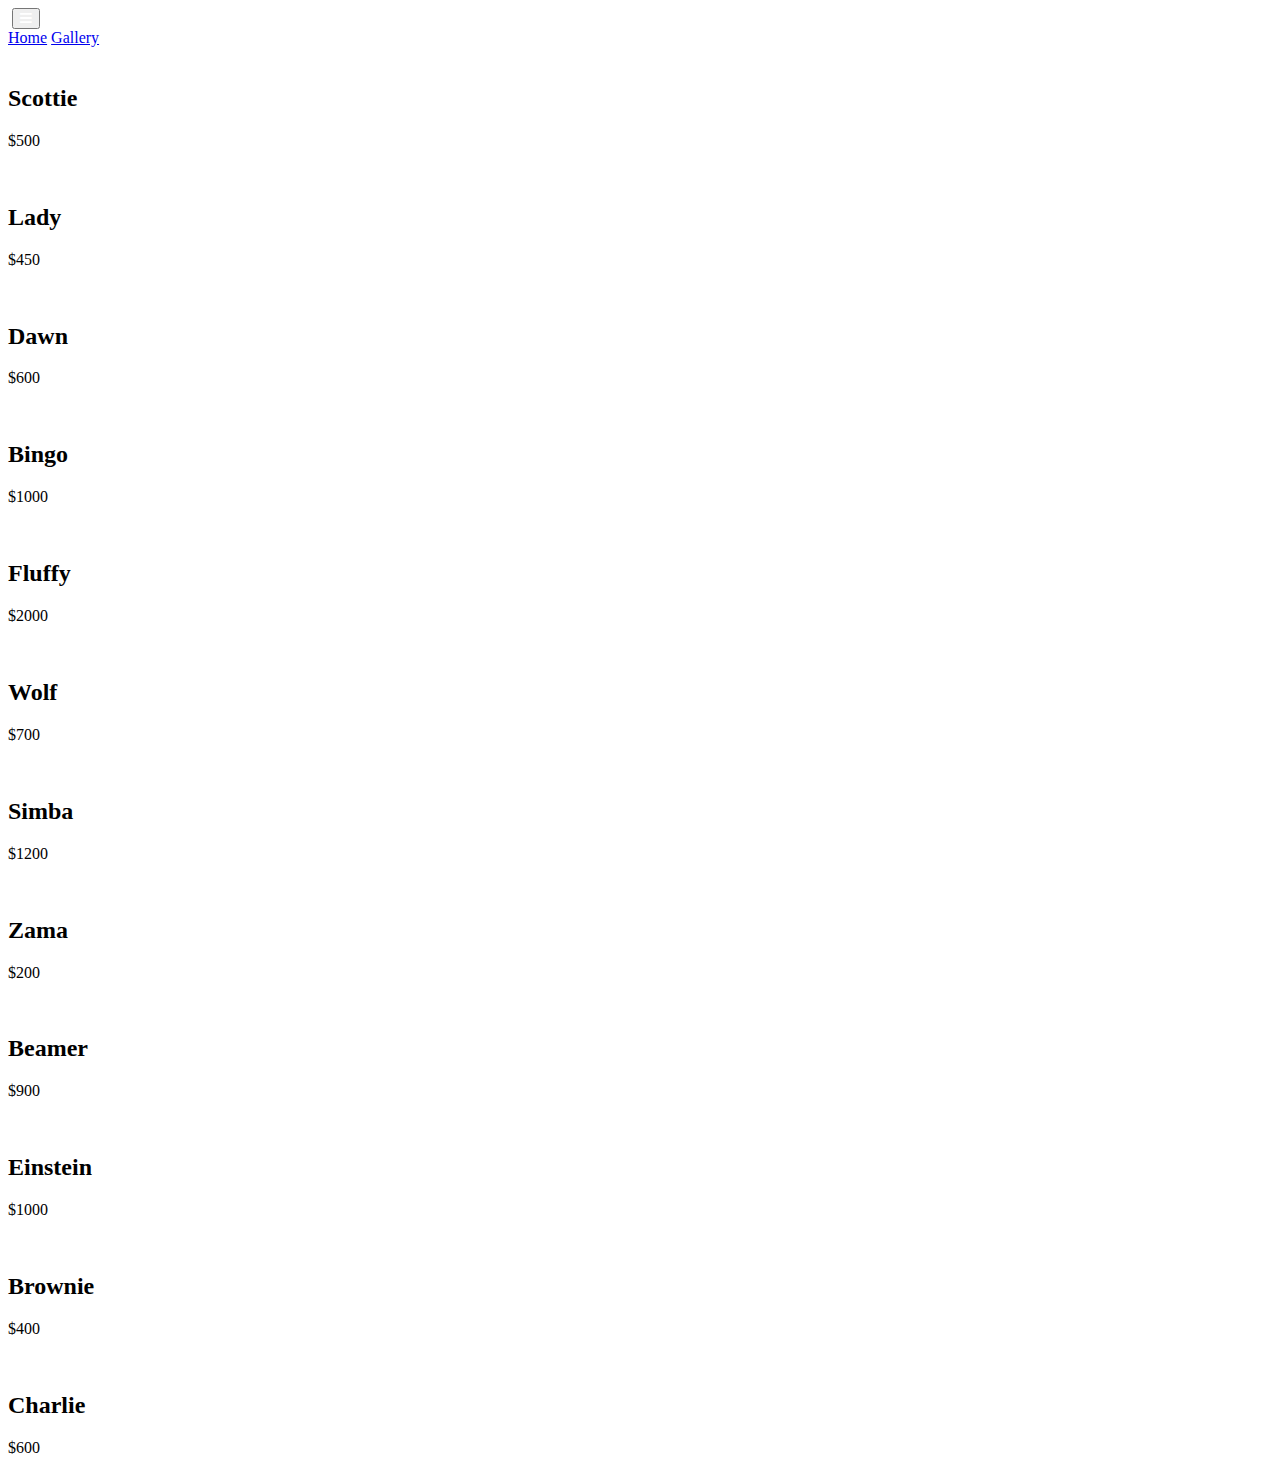
==== gallery.html @ 1601c9b5 "completed js code" ====
<!DOCTYPE html>
<html lang="en">
<head>
    <meta charset="UTF-8">
    <meta name="viewport" content="width=device-width, initial-scale=1.0">
    <link rel="stylesheet" href="assets/bootstrap/css/bootstrap.min.css">
    <script src="assets/bootstrap/js/bootstrap.min.js"></script>
    <link rel="stylesheet" href="//use.fontawesome.com/releases/v5.15.4/css/all.css">
    <link rel="stylesheet" href="fonts.css">
    <link rel="stylesheet" href="style.css">
    <link rel="stylesheet" href="assets/icons/all.css">
    <title>Dog Gallery</title>
</head>
<body class="">
    <nav class=" navbar nav navbar-expand-lg nav-justified justify-content-evenly bg-secondary">
        <div class="container-fluid">
            <a href="#" class="navbar-brand link-light"><img src="assets/images/dog.png" class="w-25" alt=""></a>

            <button class="navbar-toggler" type="button" data-bs-toggle="collapse" data-bs-target="#navbarToggler" aria-controls="navbarToggler" aria-expanded="false" aria-label="Toggle navigation">
                <span class="navbar-toggler-icon"><i class="fas fa-bars fa-inverse"></i></span>
            </button>

            <div class="collapse navbar-collapse justify-content-end" id="navbarToggler">
                <a href="index.html" class="link-light fs-6 nav-link">Home</a>
            
                <a href="gallery.html" class="link-light fs-6 nav-link active">Gallery</a>
            </div>
        </div>
    </nav>

    <section class="p-4">
        <div class="row row-cols-1 row-cols-lg-3 g-4 g-md-5 g-lg-3">
           
        </div>
    </section>
   

    <script src="script.js"></script>
</body>
</html>
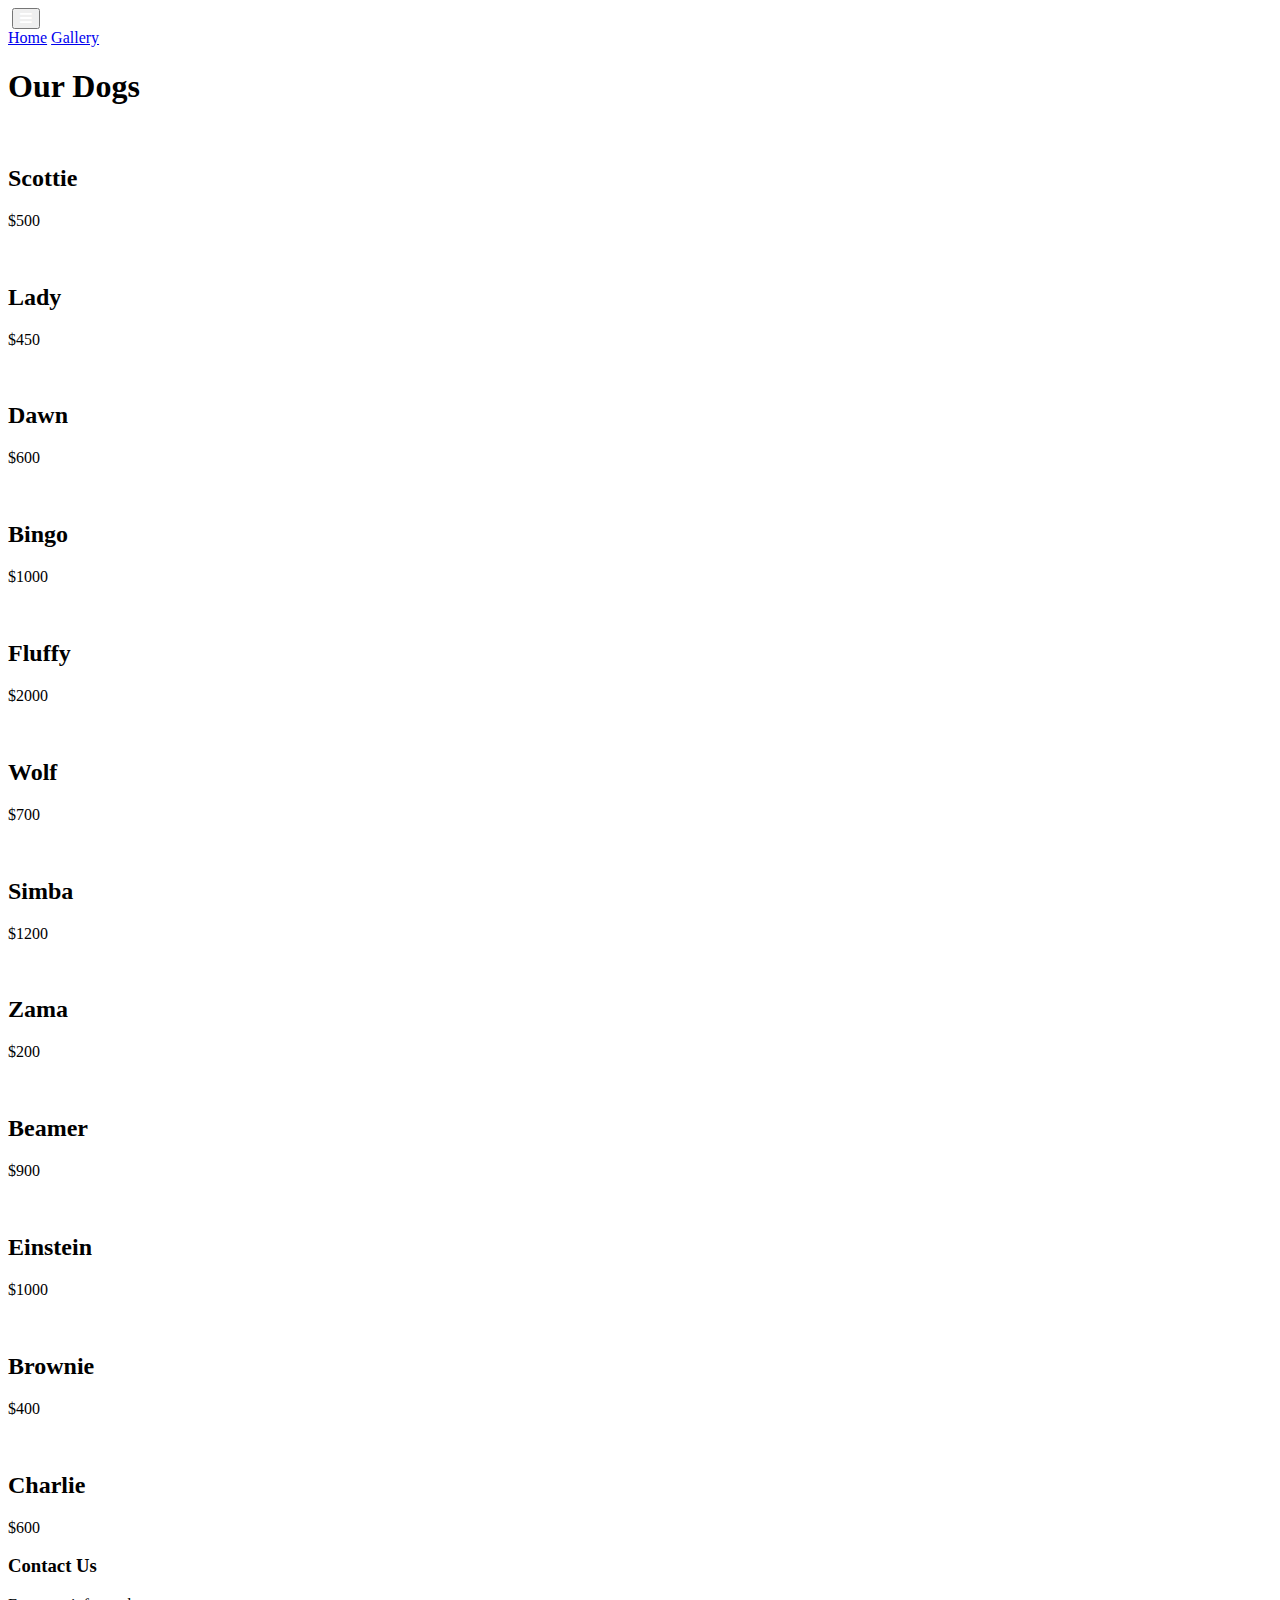
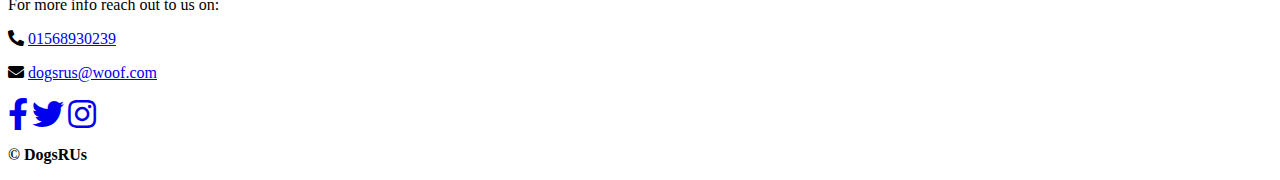
==== commit 6abec289: "added footer to gallery.html and revised js code" ====
--- a/gallery.html
+++ b/gallery.html
@@ -29,12 +29,23 @@
     </nav>
 
     <section class="p-4">
+        <h1 class="p-2">Our Dogs</h1>
+
         <div class="row row-cols-1 row-cols-lg-3 g-4 g-md-5 g-lg-3">
            
         </div>
     </section>
    
-
+    <footer class="p-4 text-center">
+        <h3>Contact Us</h3>
+        <p>For more info reach out to us on:</p>
+        <p><i class="fas fa-phone-alt"></i> <a href="tel:+01568930239">01568930239</a></p> 
+        <p><i class="fas fa-envelope"></i> <a href="mailto:dogsrus@woof.com">dogsrus@woof.com</a></p>
+        <a href="#" class=" p-2"><i class="fab fa-facebook-f  fa-2x"></i></a>
+        <a href="#" class=" p-2"><i class="fab fa-twitter  fa-2x"></i></a>
+        <a href="#" class=" p-2"><i class="fab fa-instagram fa-2x"></i></a>
+        <p class="p-2"><b>&copy; DogsRUs</b></p>
+    </footer>
     <script src="script.js"></script>
 </body>
 </html>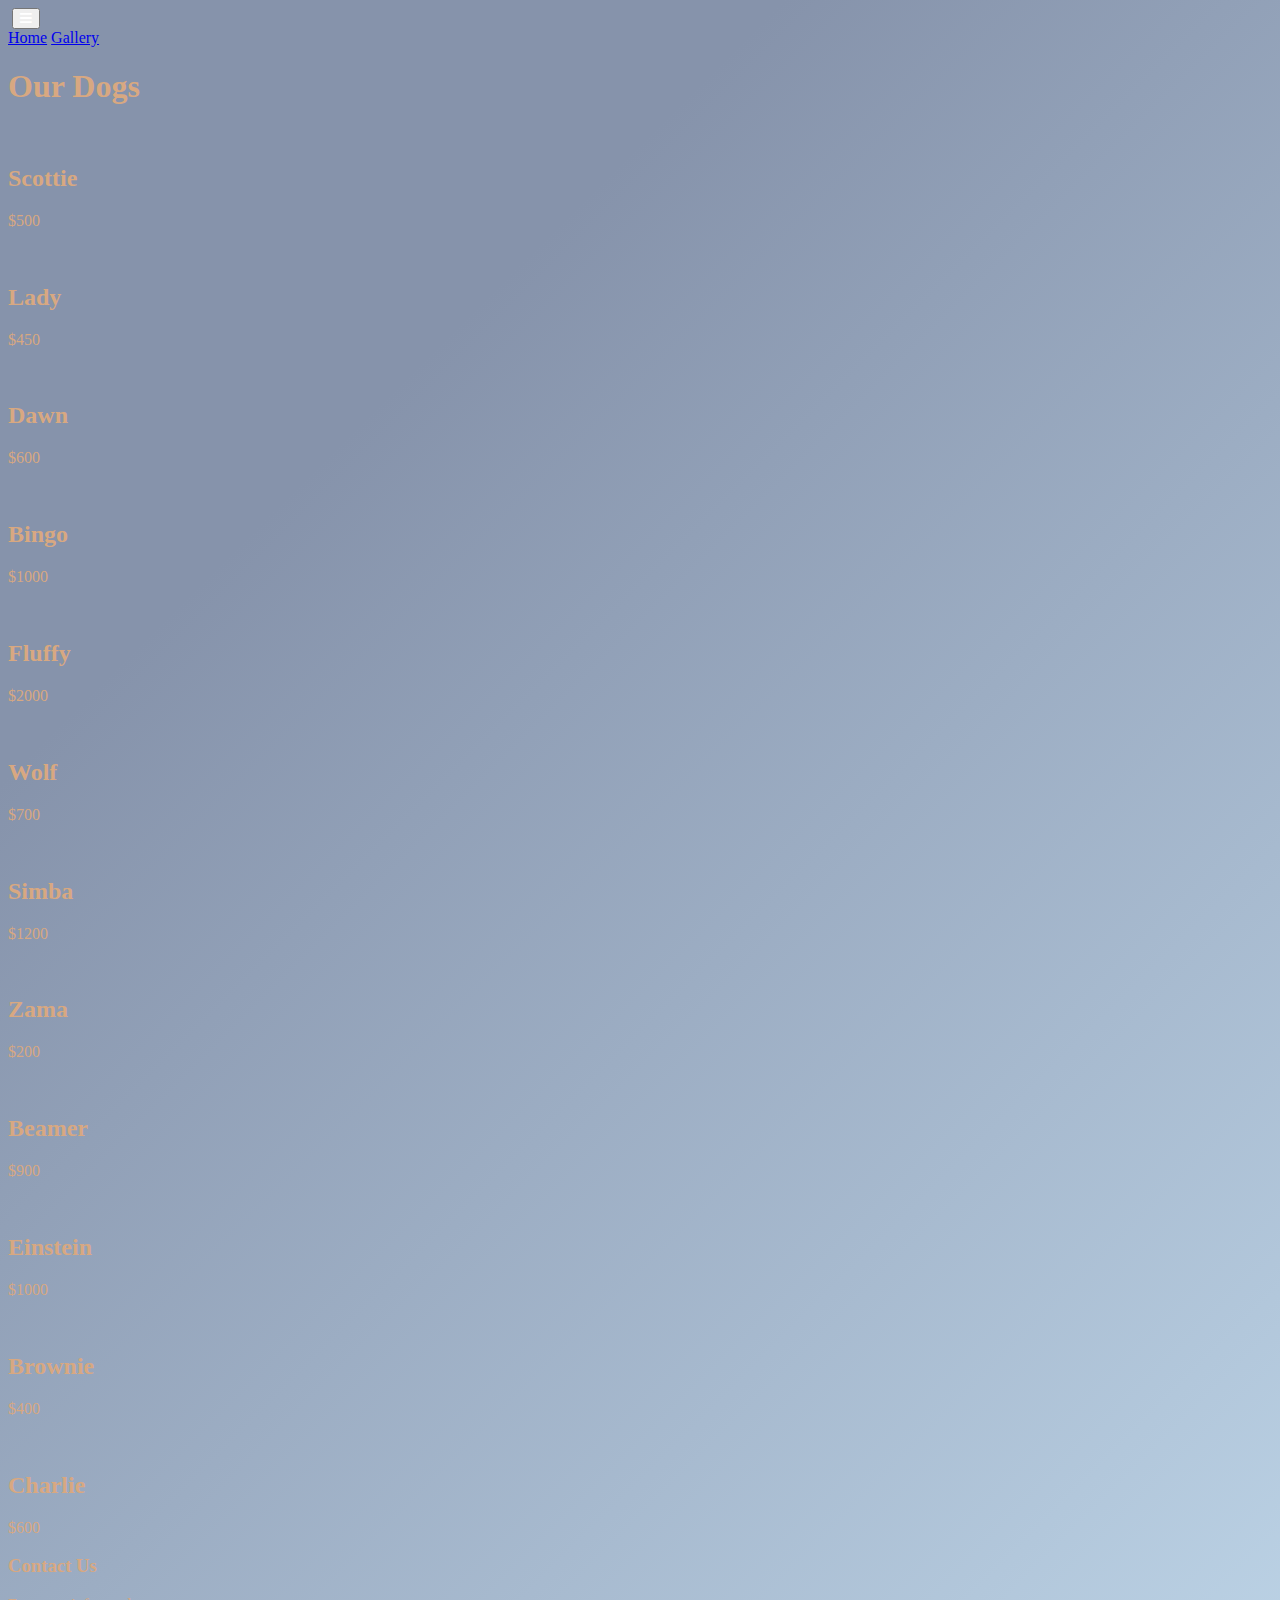
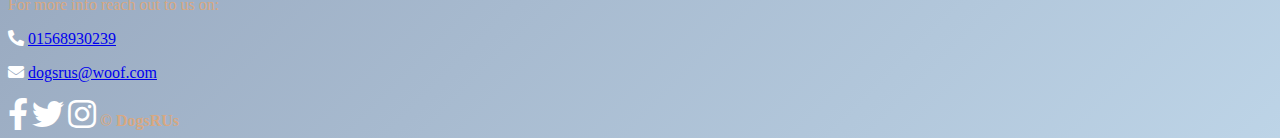
==== commit 9a888702: "finished index" ====
--- a/gallery.html
+++ b/gallery.html
@@ -7,12 +7,12 @@
     <script src="assets/bootstrap/js/bootstrap.min.js"></script>
     <link rel="stylesheet" href="//use.fontawesome.com/releases/v5.15.4/css/all.css">
     <link rel="stylesheet" href="fonts.css">
-    <link rel="stylesheet" href="style.css">
+    <link rel="stylesheet" href="styles.css">
     <link rel="stylesheet" href="assets/icons/all.css">
     <title>Dog Gallery</title>
 </head>
 <body class="">
-    <nav class=" navbar nav navbar-expand-lg nav-justified justify-content-evenly bg-secondary">
+    <nav class=" navbar nav navbar-expand-lg nav-justified justify-content-evenly">
         <div class="container-fluid">
             <a href="#" class="navbar-brand link-light"><img src="assets/images/dog.png" class="w-25" alt=""></a>
 
@@ -28,23 +28,24 @@
         </div>
     </nav>
 
+
     <section class="p-4">
-        <h1 class="p-2">Our Dogs</h1>
+        <h1 class="p-3 text-center display-1">Our Dogs</h1>
 
         <div class="row row-cols-1 row-cols-lg-3 g-4 g-md-5 g-lg-3">
            
         </div>
     </section>
    
-    <footer class="p-4 text-center">
-        <h3>Contact Us</h3>
-        <p>For more info reach out to us on:</p>
-        <p><i class="fas fa-phone-alt"></i> <a href="tel:+01568930239">01568930239</a></p> 
-        <p><i class="fas fa-envelope"></i> <a href="mailto:dogsrus@woof.com">dogsrus@woof.com</a></p>
+    <footer class="p-3 text-center">
+        <h3 class="text-white display-4 h3 text-decoration-underline">Contact Us</h3>
+        <p class="text-white">For more info reach out to us on:</p>
+        <p><i class="fas fa-phone-alt fa-inverse"></i> <a class="text-decoration-none link-light contact" href="tel:+01568930239">01568930239</a></p> 
+        <p><i class="fas fa-envelope fa-inverse"></i> <a class="text-decoration-none link-light contact" href="mailto:dogsrus@woof.com">dogsrus@woof.com</a></p>
         <a href="#" class=" p-2"><i class="fab fa-facebook-f  fa-2x"></i></a>
         <a href="#" class=" p-2"><i class="fab fa-twitter  fa-2x"></i></a>
         <a href="#" class=" p-2"><i class="fab fa-instagram fa-2x"></i></a>
-        <p class="p-2"><b>&copy; DogsRUs</b></p>
+        <span class="mt-3 d-block text-dark"><b>&copy; DogsRUs</b></span>
     </footer>
     <script src="script.js"></script>
 </body>
--- a/styles.css
+++ b/styles.css
@@ -0,0 +1,25 @@
+body {
+    background-color: #bdd4e7;
+    background-image: linear-gradient(315deg, #bdd4e7 0%, #8693ab 74%);
+    font-family: 'Raleway';
+    color: #d8a881;
+}
+
+.nav-link:hover,.nav-link:active{
+    color: #d8a881;
+    text-decoration: underline;
+}
+
+footer .fab{
+    color: #fff;
+}
+
+footer .fab:hover, footer .fab:active{
+    color: #d8a881;
+}
+
+.card-img-top:hover {
+    transform: scale(1.05);
+    transition: 0.6s;
+    filter: grayscale();
+}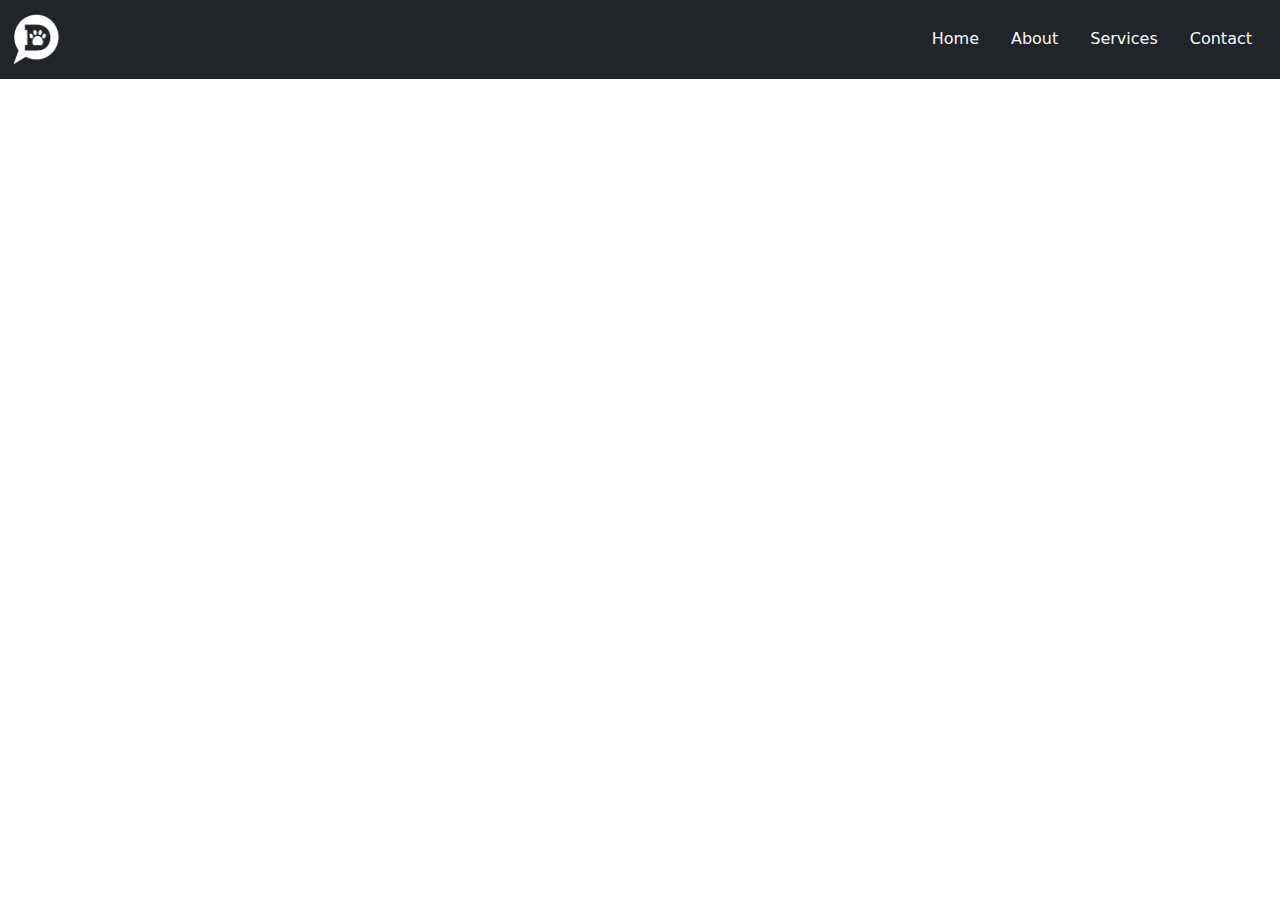
==== commit 27989282: "changed head elements in gallery.html" ====
--- a/gallery.html
+++ b/gallery.html
@@ -7,46 +7,85 @@
     <script src="assets/bootstrap/js/bootstrap.min.js"></script>
     <link rel="stylesheet" href="//use.fontawesome.com/releases/v5.15.4/css/all.css">
     <link rel="stylesheet" href="fonts.css">
-    <link rel="stylesheet" href="styles.css">
+    <link rel="stylesheet" href="style.css">
     <link rel="stylesheet" href="assets/icons/all.css">
     <title>Dog Gallery</title>
 </head>
-<body class="">
-    <nav class=" navbar nav navbar-expand-lg nav-justified justify-content-evenly">
+<body>
+    <nav class=" navbar nav navbar-expand-lg nav-justified justify-content-evenly bg-dark">
         <div class="container-fluid">
             <a href="#" class="navbar-brand link-light"><img src="assets/images/dog.png" class="w-25" alt=""></a>
 
             <button class="navbar-toggler" type="button" data-bs-toggle="collapse" data-bs-target="#navbarToggler" aria-controls="navbarToggler" aria-expanded="false" aria-label="Toggle navigation">
-                <span class="navbar-toggler-icon"><i class="fas fa-bars fa-inverse"></i></span>
+                <span class="navbar-toggler-icon"><i class="fas fa-bars"></i></span>
             </button>
 
             <div class="collapse navbar-collapse justify-content-end" id="navbarToggler">
-                <a href="index.html" class="link-light fs-6 nav-link">Home</a>
+                <a href="index.html" class="link-light fs-6 nav-link active">Home</a>
             
-                <a href="gallery.html" class="link-light fs-6 nav-link active">Gallery</a>
+                <a href="about.html" class="link-light fs-6 nav-link">About</a>
+        
+                <a href="services.html" class="link-light fs-6 nav-link">Services</a>
+        
+                <a href="contact.html" class="link-light fs-6 nav-link">Contact</a>
             </div>
         </div>
     </nav>
 
+    <!-- <section class="">
+        <div id="carouselIndicator" class="carousel slide mh-100 carousel-fade carousel-dark" data-bs-ride="carousel">
+            <div class="carousel-indicators">
+                <button type="button" data-bs-target="#carouselIndicator" data-bs-slide-to="0" class="active" aria-current="true" aria-label="Slide 1"></button>
+                <button type="button" data-bs-target="#carouselIndicator" data-bs-slide-to="1"  aria-label="Slide 2"></button>
+                <button type="button" data-bs-target="#carouselIndicator" data-bs-slide-to="2"  aria-label="Slide 3"></button>
+                <button type="button" data-bs-target="#carouselIndicator" data-bs-slide-to="3"  aria-label="Slide 4"></button>
+            </div>
 
-    <section class="p-4">
-        <h1 class="p-3 text-center display-1">Our Dogs</h1>
+            <div class="carousel-inner">
+                <div class="carousel-item active">
+                    <img src="assets/images/front-view-beautiful-dog-with-copy-space.jpg" class="d-block w-100 vh-100" alt="">
+                    <div class="carousel-caption w-150" id="caption-1">
+                        <h1 class="display-1">Simba Dog Care</h1>
+                        <p class="lead fs-5">Your go-to dog care service</p>
+                    </div>
+                </div>
+                <div class="carousel-item">
+                    <img src="assets/images/big-eyes.jpeg" class="d-block w-100 vh-100" alt="">
+                    <div class="carousel-caption w-150" id="caption-2">
+                        <a href="#" class="link-secondary fa-stack fa-2x"><i class=" far fa-circle fa-stack-2x fa-3x"></i><i class="fab fa-facebook-f fa-stack-1x fa-1x"></i></a>
+                        <a href="#" class="link-secondary fa-stack fa-2x"><i class=" far fa-circle fa-stack-2x fa-3x"></i><i class="fab fa-twitter fa-stack-1x fa-1x"></i></a>
+                        <a href="#" class="link-secondary fa-stack fa-2x"><i class=" far fa-circle fa-stack-2x fa-3x"></i><i class="fab fa-instagram fa-stack-1x fa-1x"></i></a>
+                    </div>
+                </div>
+                <div class="carousel-item">
+                    <img src="assets/images/long-hair.jpeg" class="d-block w-100 vh-100" alt="">
+                    <div class="carousel-caption w-150" id="caption-3">
+                        <p class="lead fs-5 text-light d-none d-md-block">We care for all the best breeds of dogs. Lorem ipsum dolor sit amet consectetur, adipisicing elit. Eveniet, aut expedita! Aut sunt tempora obcaecati corrupti a, quisquam aliquid beatae exercitationem veniam similique cupiditate optio fugiat, veritatis deleniti laboriosam numquam!</p>
+                    </div>
+                </div>
+                <div class="carousel-item">
+                    <img src="assets/images/brown-spots.jpeg" class="d-block w-100 vh-100" alt="">
+                    <div class="carousel-caption" id="caption-4">
+                        <img src="assets/images/dog.png" class="img-fluid d-none d-sm-block" alt="">
+                    </div>
+                    <div class="carousel-caption w-150 d-none d-lg-block" id="caption-4-1">
+                        <a href="#" class="link-light p-2"><i class="fab fa-facebook-f  fa-2x"></i></a>
+                        <a href="#" class="link-light p-2"><i class="fab fa-twitter  fa-2x"></i></a>
+                        <a href="#" class="link-light p-2"><i class="fab fa-instagram fa-2x"></i></a>
+                    </div>
+                </div>
+            </div>
 
-        <div class="row row-cols-1 row-cols-lg-3 g-4 g-md-5 g-lg-3">
-           
+            <button class="carousel-control-prev" type="button" data-bs-target="#carouselIndicator" data-bs-slide="prev">
+                <span class="carousel-control-prev-icon" aria-hidden="true"></span>
+                <span class="visually-hidden">Previous</span>
+            </button>
+            <button class="carousel-control-next" type="button" data-bs-target="#carouselIndicator" data-bs-slide="next">
+                <span class="carousel-control-next-icon" aria-hidden="true"></span>
+                <span class="visually-hidden">Next</span>
+            </button>
         </div>
-    </section>
+    </section> -->
    
-    <footer class="p-3 text-center">
-        <h3 class="text-white display-4 h3 text-decoration-underline">Contact Us</h3>
-        <p class="text-white">For more info reach out to us on:</p>
-        <p><i class="fas fa-phone-alt fa-inverse"></i> <a class="text-decoration-none link-light contact" href="tel:+01568930239">01568930239</a></p> 
-        <p><i class="fas fa-envelope fa-inverse"></i> <a class="text-decoration-none link-light contact" href="mailto:dogsrus@woof.com">dogsrus@woof.com</a></p>
-        <a href="#" class=" p-2"><i class="fab fa-facebook-f  fa-2x"></i></a>
-        <a href="#" class=" p-2"><i class="fab fa-twitter  fa-2x"></i></a>
-        <a href="#" class=" p-2"><i class="fab fa-instagram fa-2x"></i></a>
-        <span class="mt-3 d-block text-dark"><b>&copy; DogsRUs</b></span>
-    </footer>
-    <script src="script.js"></script>
 </body>
 </html>--- a/fonts.css
+++ b/fonts.css
@@ -0,0 +1,199 @@
+/* Roboto */
+@font-face {
+    font-family: 'Roboto';
+    src: url('assets/fonts/Roboto/Roboto-Black.woff2') format('woff2'),
+        url('assets/fonts/Roboto/Roboto-Black.woff') format('woff');
+    font-weight: 900;
+    font-style: normal;
+    font-display: swap;
+}
+
+@font-face {
+    font-family: 'Roboto';
+    src: url('assets/fonts/Roboto/Roboto-BlackItalic.woff2') format('woff2'),
+        url('assets/fonts/Roboto/Roboto-BlackItalic.woff') format('woff');
+    font-weight: 900;
+    font-style: italic;
+    font-display: swap;
+}
+
+@font-face {
+    font-family: 'Roboto';
+    src: url('assets/fonts/Roboto/Roboto-BoldItalic.woff2') format('woff2'),
+        url('assets/fonts/Roboto/Roboto-BoldItalic.woff') format('woff');
+    font-weight: bold;
+    font-style: italic;
+    font-display: swap;
+}
+
+@font-face {
+    font-family: 'Roboto';
+    src: url('assets/fonts/Roboto/Roboto-Bold.woff2') format('woff2'),
+        url('assets/fonts/Roboto/Roboto-Bold.woff') format('woff');
+    font-weight: bold;
+    font-style: normal;
+    font-display: swap;
+}
+
+@font-face {
+    font-family: 'Roboto';
+    src: url('assets/fonts/Roboto/Roboto-Regular.woff2') format('woff2'),
+        url('assets/fonts/Roboto/Roboto-Regular.woff') format('woff');
+    font-weight: normal;
+    font-style: normal;
+    font-display: swap;
+}
+
+@font-face {
+    font-family: 'Roboto';
+    src: url('assets/fonts/Roboto/Roboto-MediumItalic.woff2') format('woff2'),
+        url('assets/fonts/Roboto/Roboto-MediumItalic.woff') format('woff');
+    font-weight: 500;
+    font-style: italic;
+    font-display: swap;
+}
+
+@font-face {
+    font-family: 'Roboto';
+    src: url('assets/fonts/Roboto/Roboto-Medium.woff2') format('woff2'),
+        url('assets/fonts/Roboto/Roboto-Medium.woff') format('woff');
+    font-weight: 500;
+    font-style: normal;
+    font-display: swap;
+}
+
+@font-face {
+    font-family: 'Roboto';
+    src: url('assets/fonts/Roboto/Roboto-Thin.woff2') format('woff2'),
+        url('assets/fonts/Roboto/Roboto-Thin.woff') format('woff');
+    font-weight: 100;
+    font-style: normal;
+    font-display: swap;
+}
+
+@font-face {
+    font-family: 'Roboto';
+    src: url('assets/fonts/Roboto/Roboto-ThinItalic.woff2') format('woff2'),
+        url('assets/fonts/Roboto/Roboto-ThinItalic.woff') format('woff');
+    font-weight: 100;
+    font-style: italic;
+    font-display: swap;
+}
+
+@font-face {
+    font-family: 'Roboto';
+    src: url('assets/fonts/Roboto/Roboto-Italic.woff2') format('woff2'),
+        url('assets/fonts/Roboto/Roboto-Italic.woff') format('woff');
+    font-weight: normal;
+    font-style: italic;
+    font-display: swap;
+}
+
+@font-face {
+    font-family: 'Roboto';
+    src: url('assets/fonts/Roboto/Roboto-Light.woff2') format('woff2'),
+        url('assets/fonts/Roboto/Roboto-Light.woff') format('woff');
+    font-weight: 300;
+    font-style: normal;
+    font-display: swap;
+}
+
+@font-face {
+    font-family: 'Roboto';
+    src: url('assets/fonts/Roboto/Roboto-LightItalic.woff2') format('woff2'),
+        url('assets/fonts/Roboto/Roboto-LightItalic.woff') format('woff');
+    font-weight: 300;
+    font-style: italic;
+    font-display: swap;
+}
+
+/* GFS Didot */
+@font-face {
+    font-family: 'GFS Didot';
+    src: url('assets/fonts/GFS-Didot/GFSDidot-Regular.woff2') format('woff2'),
+        url('assets/fonts/GFS-Didot/GFSDidot-Regular.woff') format('woff');
+    font-weight: normal;
+    font-style: normal;
+    font-display: swap;
+}
+
+/* Raleway */
+@font-face {
+    font-family: 'Raleway';
+    src: url('assets/fonts/Raleway/Raleway-Thin.woff2') format('woff2'),
+        url('assets/fonts/Raleway/Raleway-Thin.woff') format('woff');
+    font-weight: 100;
+    font-style: normal;
+}
+
+@font-face {
+    font-family: 'Raleway';
+    src: url('assets/fonts/Raleway/Raleway-Black.woff2') format('woff2'),
+        url('assets/fonts/Raleway/Raleway-Black.woff') format('woff');
+    font-weight: 900;
+    font-style: normal;
+}
+
+@font-face {
+    font-family: 'Raleway';
+    src: url('assets/fonts/Raleway/Raleway-Bold.woff2') format('woff2'),
+        url('assets/fonts/Raleway/Raleway-Bold.woff') format('woff');
+    font-weight: bold;
+    font-style: normal;
+}
+
+@font-face {
+    font-family: 'Raleway';
+    src: url('assets/fonts/Raleway/Raleway-ExtraBold.woff2') format('woff2'),
+        url('assets/fonts/Raleway/Raleway-ExtraBold.woff') format('woff');
+    font-weight: bold;
+    font-style: normal;
+}
+
+@font-face {
+    font-family: 'Raleway';
+    src: url('assets/fonts/Raleway/Raleway-ExtraLight.woff2') format('woff2'),
+        url('assets/fonts/Raleway/Raleway-ExtraLight.woff') format('woff');
+    font-weight: 200;
+    font-style: normal;
+}
+
+@font-face {
+    font-family: 'Raleway';
+    src: url('assets/fonts/Raleway/Raleway-Light.woff2') format('woff2'),
+        url('assets/fonts/Raleway/Raleway-Light.woff') format('woff');
+    font-weight: 300;
+    font-style: normal;
+}
+
+@font-face {
+    font-family: 'Raleway';
+    src: url('assets/fonts/Raleway/Raleway-Regular.woff2') format('woff2'),
+        url('assets/fonts/Raleway/Raleway-Regular.woff') format('woff');
+    font-weight: normal;
+    font-style: normal;
+}
+
+@font-face {
+    font-family: 'Raleway';
+    src: url('assets/fonts/Raleway/Raleway-SemiBold.woff2') format('woff2'),
+        url('assets/fonts/Raleway/Raleway-SemiBold.woff') format('woff');
+    font-weight: 600;
+    font-style: normal;
+}
+
+@font-face {
+    font-family: 'Raleway';
+    src: url('assets/fonts/Raleway/Raleway-Medium.woff2') format('woff2'),
+        url('assets/fonts/Raleway/Raleway-Medium.woff') format('woff');
+    font-weight: 500;
+    font-style: normal;
+}
+
+@font-face {
+    font-family: 'Raleway';
+    src: url('assets/fonts/Raleway/Raleway-Italic.woff2') format('woff2'),
+        url('assets/fonts/Raleway/Raleway-Italic.woff') format('woff');
+    font-weight: normal;
+    font-style: italic;
+}
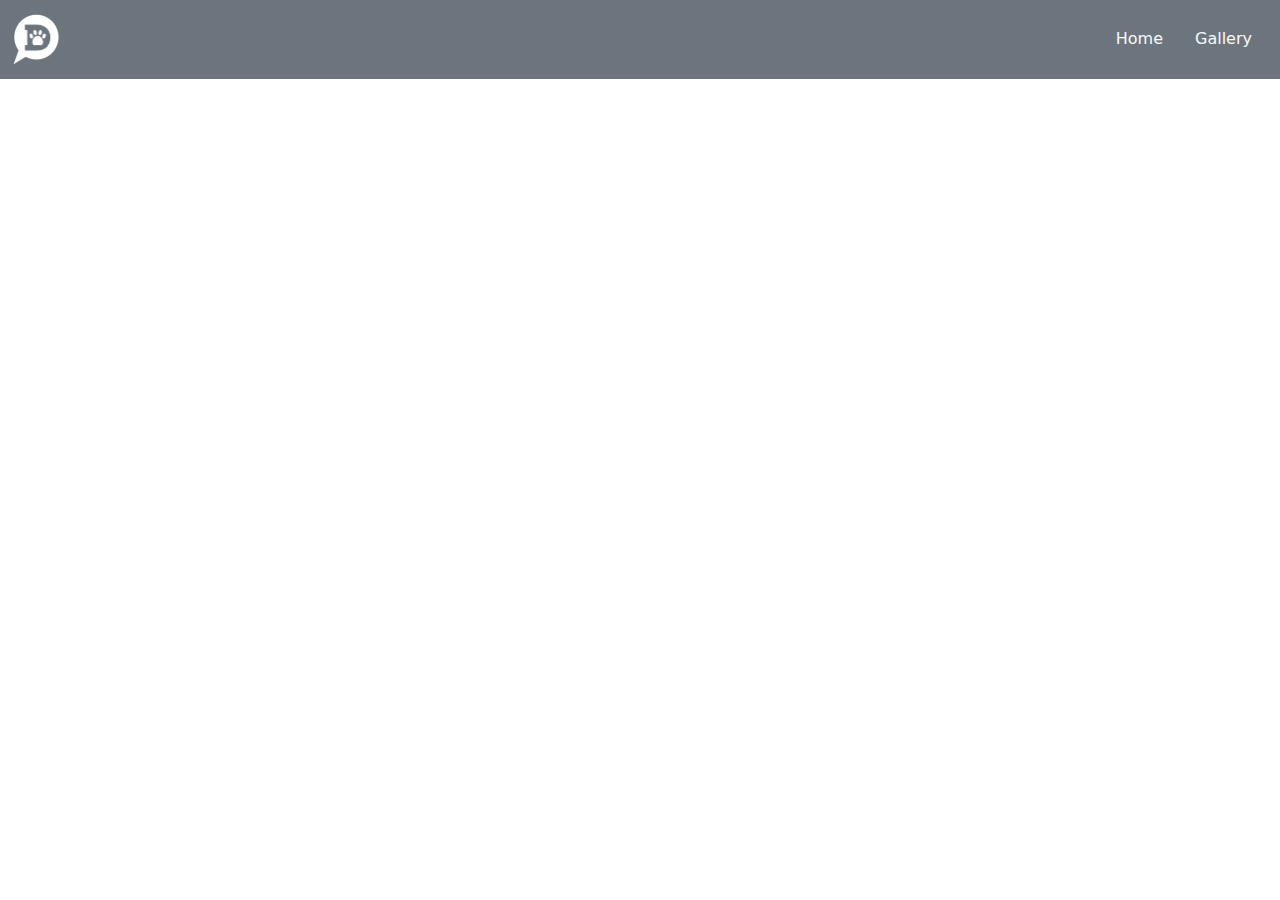
==== commit a9b7bbf7: "changed nav bar in gallery.html" ====
--- a/gallery.html
+++ b/gallery.html
@@ -12,22 +12,18 @@
     <title>Dog Gallery</title>
 </head>
 <body>
-    <nav class=" navbar nav navbar-expand-lg nav-justified justify-content-evenly bg-dark">
+    <nav class=" navbar nav navbar-expand-lg nav-justified justify-content-evenly bg-secondary">
         <div class="container-fluid">
             <a href="#" class="navbar-brand link-light"><img src="assets/images/dog.png" class="w-25" alt=""></a>
 
             <button class="navbar-toggler" type="button" data-bs-toggle="collapse" data-bs-target="#navbarToggler" aria-controls="navbarToggler" aria-expanded="false" aria-label="Toggle navigation">
-                <span class="navbar-toggler-icon"><i class="fas fa-bars"></i></span>
+                <span class="navbar-toggler-icon"><i class="fas fa-bars fa-inverse"></i></span>
             </button>
 
             <div class="collapse navbar-collapse justify-content-end" id="navbarToggler">
-                <a href="index.html" class="link-light fs-6 nav-link active">Home</a>
+                <a href="index.html" class="link-light fs-6 nav-link">Home</a>
             
-                <a href="about.html" class="link-light fs-6 nav-link">About</a>
-        
-                <a href="services.html" class="link-light fs-6 nav-link">Services</a>
-        
-                <a href="contact.html" class="link-light fs-6 nav-link">Contact</a>
+                <a href="gallery.html" class="link-light fs-6 nav-link active">Gallery</a>
             </div>
         </div>
     </nav>
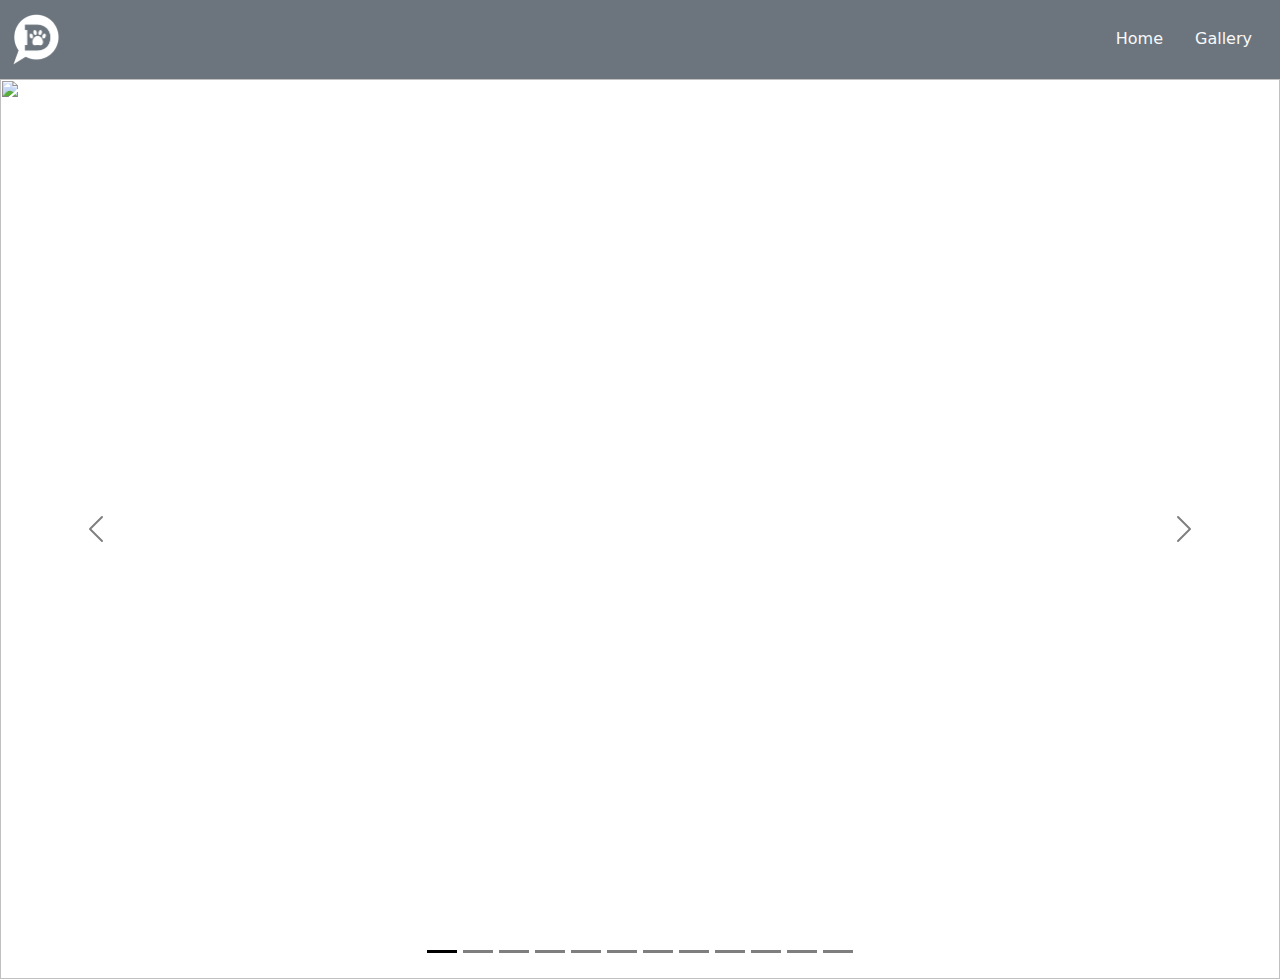
==== commit 6513824d: "arranged carousel in gallery.html" ====
--- a/gallery.html
+++ b/gallery.html
@@ -28,46 +28,117 @@
         </div>
     </nav>
 
-    <!-- <section class="">
+    <section class="">
         <div id="carouselIndicator" class="carousel slide mh-100 carousel-fade carousel-dark" data-bs-ride="carousel">
             <div class="carousel-indicators">
                 <button type="button" data-bs-target="#carouselIndicator" data-bs-slide-to="0" class="active" aria-current="true" aria-label="Slide 1"></button>
                 <button type="button" data-bs-target="#carouselIndicator" data-bs-slide-to="1"  aria-label="Slide 2"></button>
                 <button type="button" data-bs-target="#carouselIndicator" data-bs-slide-to="2"  aria-label="Slide 3"></button>
                 <button type="button" data-bs-target="#carouselIndicator" data-bs-slide-to="3"  aria-label="Slide 4"></button>
+                <button type="button" data-bs-target="#carouselIndicator" data-bs-slide-to="4"  aria-label="Slide 5"></button>
+                <button type="button" data-bs-target="#carouselIndicator" data-bs-slide-to="5"  aria-label="Slide 6"></button>
+                <button type="button" data-bs-target="#carouselIndicator" data-bs-slide-to="6"  aria-label="Slide 7"></button>
+                <button type="button" data-bs-target="#carouselIndicator" data-bs-slide-to="7"  aria-label="Slide 8"></button>
+                <button type="button" data-bs-target="#carouselIndicator" data-bs-slide-to="8"  aria-label="Slide 9"></button>
+                <button type="button" data-bs-target="#carouselIndicator" data-bs-slide-to="9"  aria-label="Slide 10"></button>
+                <button type="button" data-bs-target="#carouselIndicator" data-bs-slide-to="10"  aria-label="Slide 11"></button>
+                <button type="button" data-bs-target="#carouselIndicator" data-bs-slide-to="11"  aria-label="Slide 12"></button>
             </div>
 
             <div class="carousel-inner">
                 <div class="carousel-item active">
-                    <img src="assets/images/front-view-beautiful-dog-with-copy-space.jpg" class="d-block w-100 vh-100" alt="">
+                    <img src="" class="d-block w-100 vh-100" alt="" id="image">
                     <div class="carousel-caption w-150" id="caption-1">
-                        <h1 class="display-1">Simba Dog Care</h1>
-                        <p class="lead fs-5">Your go-to dog care service</p>
+                        <h1 class="display-1" id="name"></h1>
+                        <p class="lead fs-5" id="price"></p>
                     </div>
                 </div>
+
                 <div class="carousel-item">
-                    <img src="assets/images/big-eyes.jpeg" class="d-block w-100 vh-100" alt="">
+                    <img src="" class="d-block w-100 vh-100" alt="" id="image">
                     <div class="carousel-caption w-150" id="caption-2">
-                        <a href="#" class="link-secondary fa-stack fa-2x"><i class=" far fa-circle fa-stack-2x fa-3x"></i><i class="fab fa-facebook-f fa-stack-1x fa-1x"></i></a>
-                        <a href="#" class="link-secondary fa-stack fa-2x"><i class=" far fa-circle fa-stack-2x fa-3x"></i><i class="fab fa-twitter fa-stack-1x fa-1x"></i></a>
-                        <a href="#" class="link-secondary fa-stack fa-2x"><i class=" far fa-circle fa-stack-2x fa-3x"></i><i class="fab fa-instagram fa-stack-1x fa-1x"></i></a>
+                        <h1 class="display-1" id="name"></h1>
+                        <p class="lead fs-5" id="price"></p>
                     </div>
                 </div>
+
                 <div class="carousel-item">
-                    <img src="assets/images/long-hair.jpeg" class="d-block w-100 vh-100" alt="">
+                    <img src="" class="d-block w-100 vh-100" alt="" id="image">
                     <div class="carousel-caption w-150" id="caption-3">
-                        <p class="lead fs-5 text-light d-none d-md-block">We care for all the best breeds of dogs. Lorem ipsum dolor sit amet consectetur, adipisicing elit. Eveniet, aut expedita! Aut sunt tempora obcaecati corrupti a, quisquam aliquid beatae exercitationem veniam similique cupiditate optio fugiat, veritatis deleniti laboriosam numquam!</p>
+                        <h1 class="display-1" id="name"></h1>
+                        <p class="lead fs-5" id="price"></p>
                     </div>
                 </div>
+
                 <div class="carousel-item">
-                    <img src="assets/images/brown-spots.jpeg" class="d-block w-100 vh-100" alt="">
-                    <div class="carousel-caption" id="caption-4">
-                        <img src="assets/images/dog.png" class="img-fluid d-none d-sm-block" alt="">
+                    <img src="" class="d-block w-100 vh-100" alt="" id="image">
+                    <div class="carousel-caption w-150" id="caption-4">
+                        <h1 class="display-1" id="name"></h1>
+                        <p class="lead fs-5" id="price"></p>
                     </div>
-                    <div class="carousel-caption w-150 d-none d-lg-block" id="caption-4-1">
-                        <a href="#" class="link-light p-2"><i class="fab fa-facebook-f  fa-2x"></i></a>
-                        <a href="#" class="link-light p-2"><i class="fab fa-twitter  fa-2x"></i></a>
-                        <a href="#" class="link-light p-2"><i class="fab fa-instagram fa-2x"></i></a>
+                </div>
+
+                <div class="carousel-item">
+                    <img src="" class="d-block w-100 vh-100" alt="" id="image">
+                    <div class="carousel-caption w-150" id="caption-5">
+                        <h1 class="display-1" id="name"></h1>
+                        <p class="lead fs-5" id="price"></p>
+                    </div>
+                </div>
+
+                <div class="carousel-item">
+                    <img src="" class="d-block w-100 vh-100" alt="" id="image">
+                    <div class="carousel-caption w-150" id="caption-6">
+                        <h1 class="display-1" id="name"></h1>
+                        <p class="lead fs-5" id="price"></p>
+                    </div>
+                </div>
+
+                <div class="carousel-item">
+                    <img src="" class="d-block w-100 vh-100" alt="" id="image">
+                    <div class="carousel-caption w-150" id="caption-7">
+                        <h1 class="display-1" id="name"></h1>
+                        <p class="lead fs-5" id="price"></p>
+                    </div>
+                </div>
+
+                <div class="carousel-item">
+                    <img src="" class="d-block w-100 vh-100" alt="" id="image">
+                    <div class="carousel-caption w-150" id="caption-8">
+                        <h1 class="display-1" id="name"></h1>
+                        <p class="lead fs-5" id="price"></p>
+                    </div>
+                </div>
+
+                <div class="carousel-item">
+                    <img src="" class="d-block w-100 vh-100" alt="" id="image">
+                    <div class="carousel-caption w-150" id="caption-9">
+                        <h1 class="display-1" id="name"></h1>
+                        <p class="lead fs-5" id="price"></p>
+                    </div>
+                </div>
+
+                <div class="carousel-item">
+                    <img src="" class="d-block w-100 vh-100" alt="" id="image">
+                    <div class="carousel-caption w-150" id="caption-10">
+                        <h1 class="display-1" id="name"></h1>
+                        <p class="lead fs-5" id="price"></p>
+                    </div>
+                </div>
+
+                <div class="carousel-item">
+                    <img src="" class="d-block w-100 vh-100" alt="" id="image">
+                    <div class="carousel-caption w-150" id="caption-11">
+                        <h1 class="display-1" id="name"></h1>
+                        <p class="lead fs-5" id="price"></p>
+                    </div>
+                </div>
+
+                <div class="carousel-item">
+                    <img src="" class="d-block w-100 vh-100" alt="" id="image">
+                    <div class="carousel-caption w-150" id="caption-12">
+                        <h1 class="display-1" id="name"></h1>
+                        <p class="lead fs-5" id="price"></p>
                     </div>
                 </div>
             </div>
@@ -81,7 +152,7 @@
                 <span class="visually-hidden">Next</span>
             </button>
         </div>
-    </section> -->
+    </section>
    
 </body>
 </html>